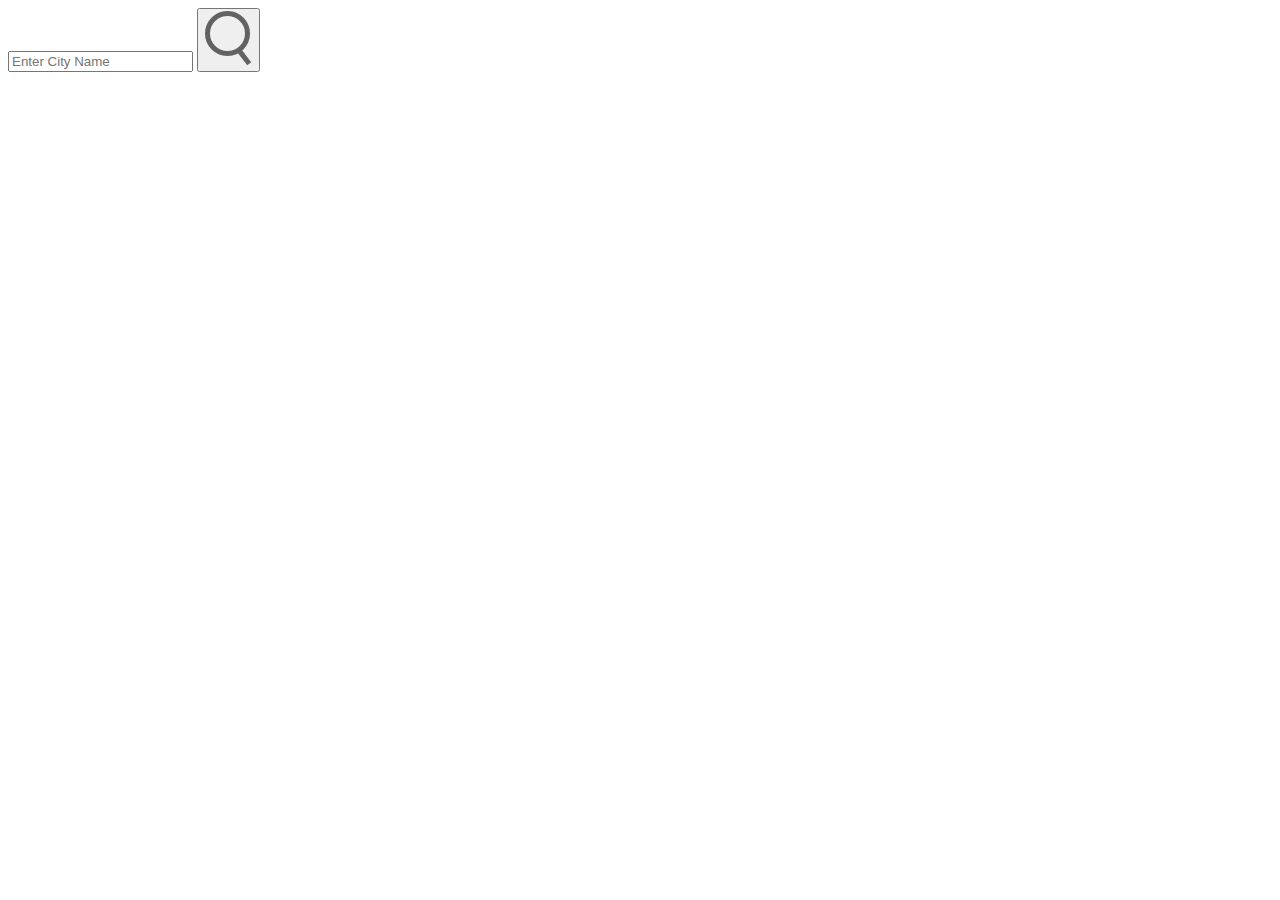
==== Index.html @ 3c01a0a0 "weather app" ====
﻿<!DOCTYPE html>

<html lang="en" xmlns="http://www.w3.org/1999/xhtml">
<head>
    <meta name=" viewport" content="width=device-width, initial-scale=1.0" charset="utf-8" />
    <title>Weather App - Easy Tutorial</title>
    <link rel="stylesheet" href="style.css" />
</head>
<body>

    <div class="card">
        <div class="search">
            <input type="text" placeholder="Enter City Name" spellcheck="false" />
            <button><img src="images/search.png"/></button>
        </div>
    </div>

</body>
</html>
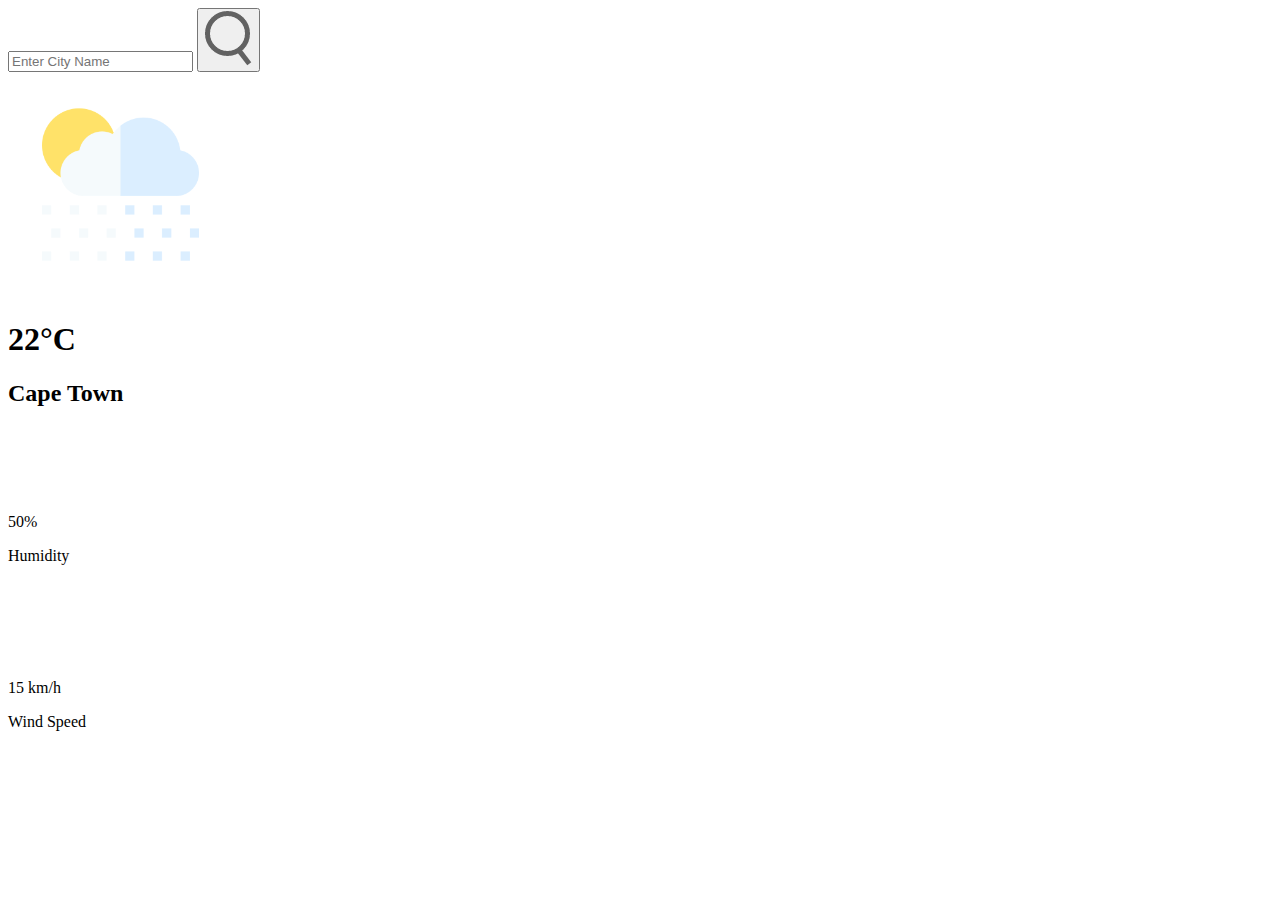
==== commit 12655d6a: "weather app" ====
--- a/Index.html
+++ b/Index.html
@@ -13,6 +13,29 @@
             <input type="text" placeholder="Enter City Name" spellcheck="false" />
             <button><img src="images/search.png"/></button>
         </div>
+
+        <div class="weather">
+            <img src="images/rain.png"class="weather-icon" />
+            <h1 class="temp">22°C</h1>
+            <h2 class="city">Cape Town</h2>
+
+            <div class="details">
+                <div class="col">
+                    <img src="images/humidity.png" />
+                    <div>
+                        <p class="humidity">50%</p>
+                        <p>Humidity</p>
+                    </div>
+                    <div class="col">
+                        <img src="images/wind.png" />
+                        <div>
+                            <p class="wind">15 km/h</p>
+                            <p>Wind Speed</p>
+                        </div>
+                    </div>
+                </div>
+            </div>
+        </div>
     </div>
 
 </body>
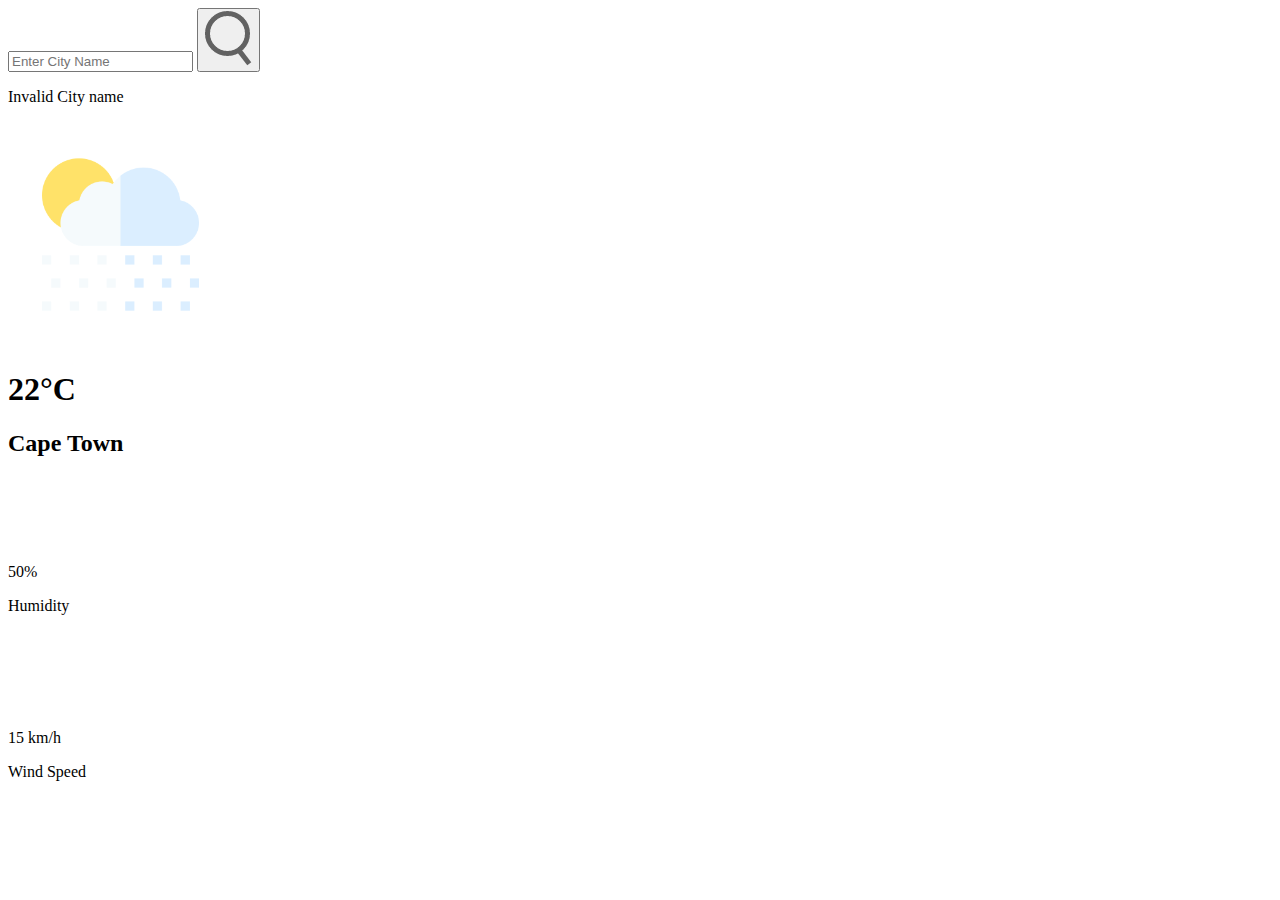
==== commit b0d04749: "weather app additions" ====
--- a/Index.html
+++ b/Index.html
@@ -12,6 +12,10 @@
         <div class="search">
             <input type="text" placeholder="Enter City Name" spellcheck="false" />
             <button><img src="images/search.png"/></button>
+        </div>
+        <div class="error">
+            <p>Invalid City name</p>
+
         </div>
 
         <div class="weather">
@@ -37,6 +41,57 @@
             </div>
         </div>
     </div>
+<script>
 
+    const apiKey = "887054ec59009ee6633c40ba2a9deb03";
+    const apiURL = "https://api.openweathermap.org/data/2.5/weather?unit=metric&q=;
+    const searchBox = document.querySelector(".search input");
+    const searchBtn = document.querySelector(".search button");
+    const weatherIcon = document.querySelector(".weather-icon");
+
+    async function checkWeather(city) {
+        const response = await fetch(apiKey + city + `&appid=${apiKey}`)
+
+        if (response.status == 404) {
+            document.querySelector(".error").style.display = "block";
+            document.querySelector(".weaher").style.display = "none";
+
+        }
+        else {
+            var data = await response.json();
+
+            // console.log(data);
+
+            document.querySelector(".city").innerHTML = data.name;
+            document.querySelector(".temp").innerHTML = Math.round(data.main.temp) + "°C";
+            document.querySelector(".humidity").innerHTML = data.main.humidity + "%";
+            document.querySelector(".wind").innerHTML = data.wind.speed + "km/h";
+
+            if (data.weather[0].main == "Clouds") {
+                weatherIcon.src = "images/clouds.png";
+            }
+            else if (data.weather[0].main == "Rain") {
+                weatherIcon.src = "images/rain.png";
+            }
+            else if (data.weather[0].main == "Drizzle") {
+                weatherIcon.src = "images/drizzle.png";
+            }
+            else if (data.weather[0].main == "Mist") {
+                weatherIcon.src = "images/mist.png";
+            }
+
+            document.querySelector(".weather").style.display = "block";
+            document.querySelector(".error").style.display = "none";
+        }
+
+   
+
+
+    }
+    searchBtn.addEventListener("click", () => {
+        checkWeather(searchBox.value);
+    })
+    
+</script>
 </body>
 </html>